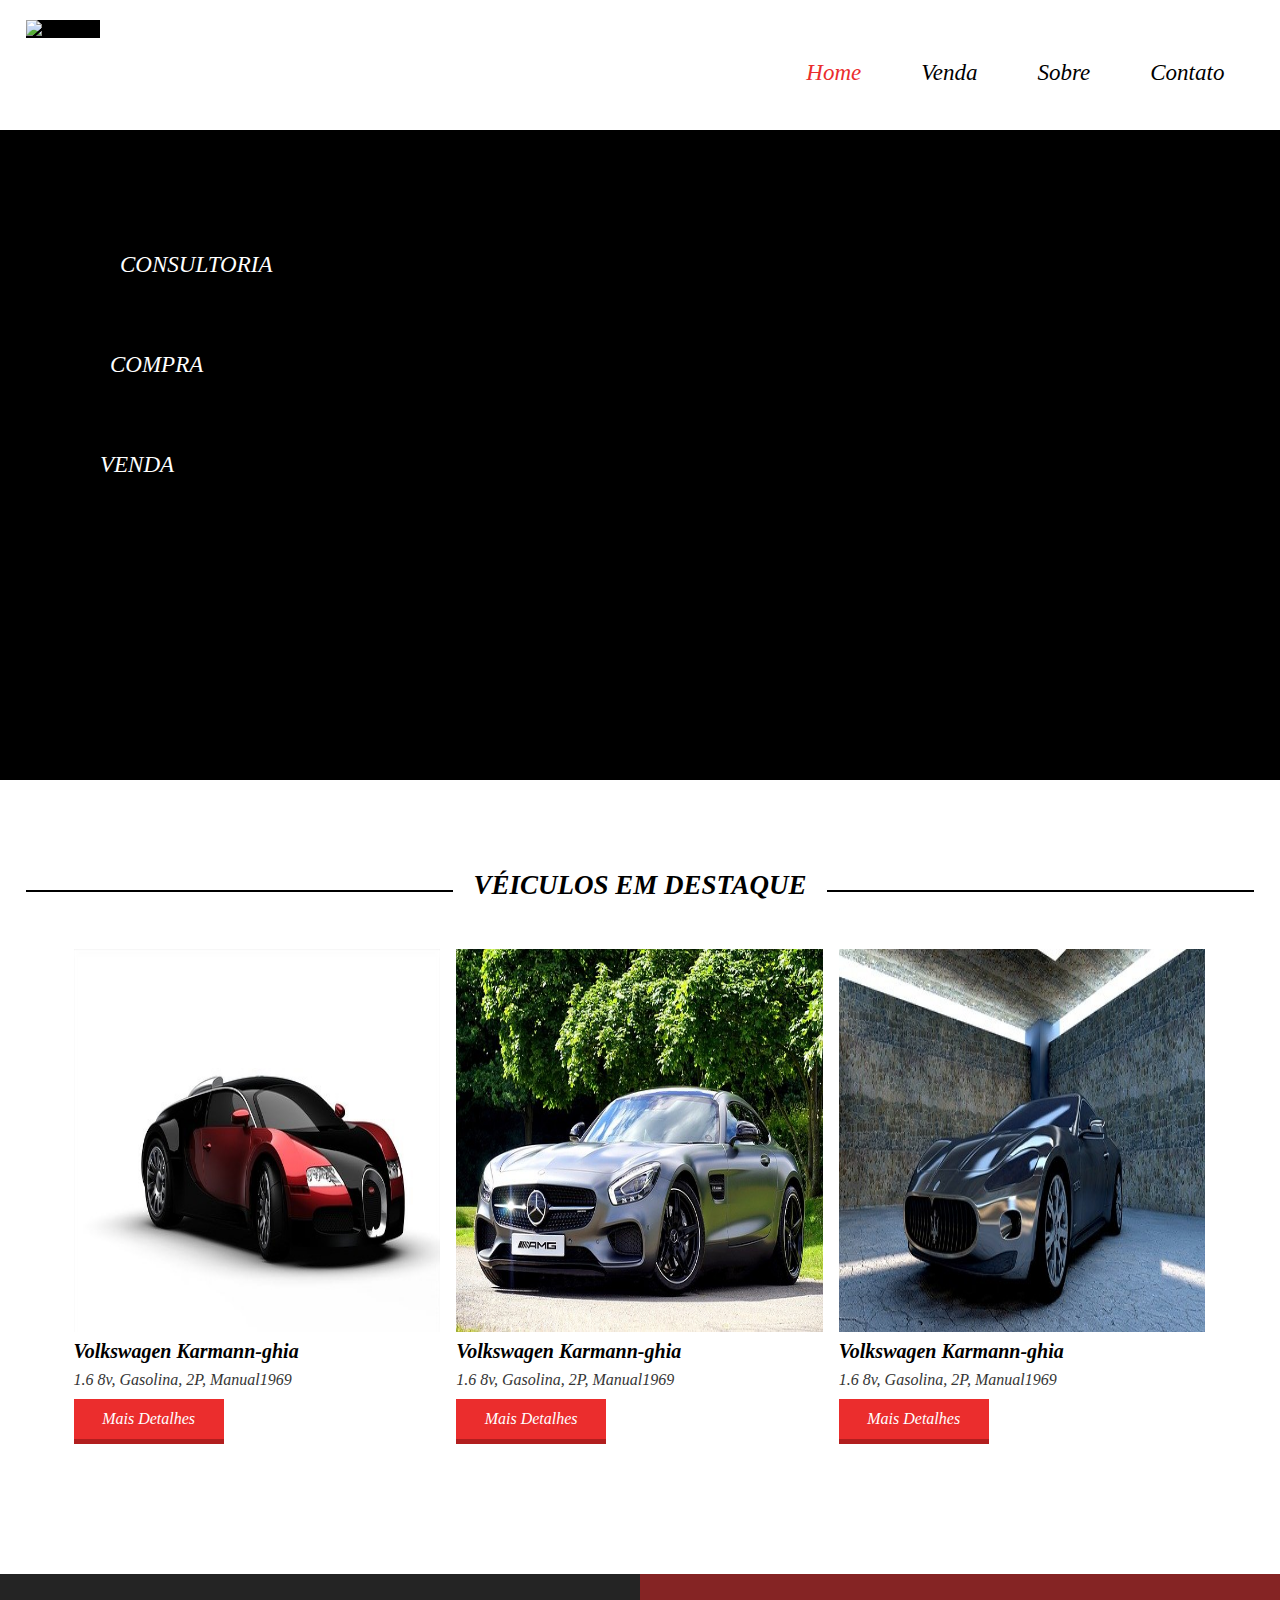
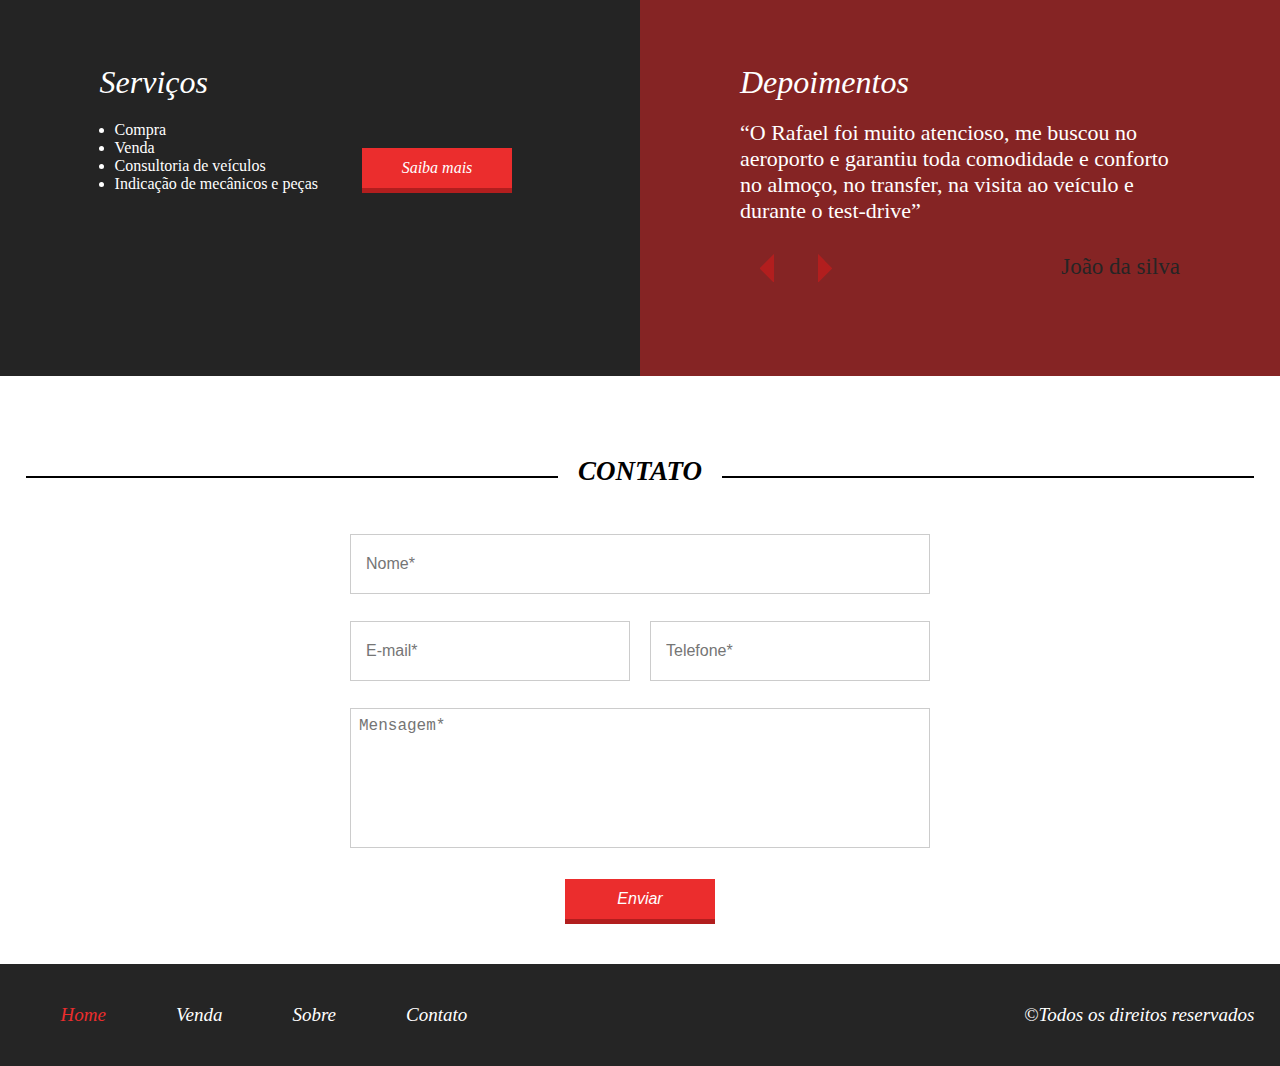
==== index.html @ ac83e815 "0.1" ====
<!DOCTYPE html>
<html lang="pt-br">
<head>
    <meta charset="UTF-8">
    <meta http-equiv="X-UA-Compatible" content="IE=edge">
    <link href="./css/style.css" rel="stylesheet" type="text/css">
    <meta name="viewport" content="width=device-width, initial-scale=1.0">
    <title>Document</title>
</head>
<body>

<header>
    <div class="container">
        <div class="logo-site"><img style="background-color: black;" src="#" alt="img-logo"></div><!--logo-site/img-->

        <nav class="desktop-menu">
            <ul>
                <li><a style="color:#EB2D2D;" href="#">Home</a></li>
                <li><a href="./pages/venda.html">Venda</a></li>
                <li><a href="./pages/sobre.html">Sobre</a></li>
                <li><a goto="contato" href="#">Contato</a></li>
            </ul>
        </nav><!--desktop-menu-->

        <nav class="mobile-menu">
            <ul>
                <li><a style="color:#EB2D2D;" href="index.html">Home</a></li>
                <li><a href="venda.html">Venda</a></li>
                <li><a href="sobre.html">Sobre</a></li>
                <li><a goto="contato" href="#">Contato</a></li>
            </ul>
        </nav><!--mobile-->

        <div class="clear"></div><!--clear-->

    </div><!--container-->
</header><!--header-->

<section class="banner">
    <div class="container">
        <div class="text-banner">
            <div class="text-banner-single">Consultoria</div><!--text-banner-single-->
            <div class="text-banner-single">Compra</div><!--text-banner-single-->
            <div class="text-banner-single">Venda</div><!--text-banner-single-->
            <div class="text-banner-single">e-mail@hotmail.com</div><!--text-banner-single-->
        </div><!--text-banner-->
    </div><!--container-->
</section><!--banner-->
    
<section class="veiculos-destaque">
    <div class="line-titulo">
        <div class="ln1"></div><!--ln1-->
        <h2>Véiculos em destaque</h2>
    </div><!--line-titulo-->
    <div class="container">

        <div class="vitrine-destaque">
            <div style="background-image: url(./images/carro1.jpg);" class="carro-img"></div><!--carro-img-->
            <div class="info-carro">
                <h2>Volkswagen Karmann-ghia</h2>
                <p>1.6 8v, Gasolina, 2P, Manual1969</p>
                <a class="btn1" href="#">Mais Detalhes</a><!--btn1-->
            </div><!--info-carro-->
        </div><!--vitrine-destaque-->

        <div class="vitrine-destaque">
            <div style="background-image: url(./images/carro2.jpg);" class="carro-img"></div><!--carro-img-->
            <div class="info-carro">
                <h2>Volkswagen Karmann-ghia</h2>
                <p>1.6 8v, Gasolina, 2P, Manual1969</p>
                <a class="btn1" href="#">Mais Detalhes</a><!--btn1-->
            </div><!--info-carro-->
        </div><!--vitrine-destaque-->

        <div class="vitrine-destaque">
            <div style="background-image: url(./images/carro3.jpg);" class="carro-img"></div><!--carro-img-->
            <div class="info-carro">
                <h2>Volkswagen Karmann-ghia</h2>
                <p>1.6 8v, Gasolina, 2P, Manual1969</p>
                <a class="btn1" href="#">Mais Detalhes</a><!--btn1-->
            </div><!--info-carro-->
        </div><!--vitrine-destaque-->

        <div class="clear"></div><!--clear-->

    </div><!--container-->
</section><!--veiculos-destaque-->

<section class="servicos-descricao">

    <div class="half1">
        <div class="half1-wraper">
            <h2>Serviços</h2>
            <ul>
                <li>Compra</li>
                <li>Venda</li>
                <li>Consultoria de veículos</li>
                <li>Indicação de mecânicos e peças</li>
            </ul>
            <a class="btn1" href="#">Saiba mais</a>
        </div><!--half1-wraper-->
    </div><!--half1-->
    
    <div class="half2">
        <h2>Depoimentos</h2>
        <div class="depoimento-single">
            <p>“O Rafael foi muito atencioso, me buscou no aeroporto
                e garantiu toda comodidade e conforto no almoço, no transfer, na visita ao veículo e durante o test-drive”</p>
            <div class="navigation">
                <div class="arrows">
                    <img src="./images/arrow-left.png" />
					<img src="./images/arrow-right.png"/>
                </div><!--arrows-->
                <div class="nome-depoimento">João da silva</div><!--nome-depoimento-->
            </div><!--navigation-->
        </div><!--depoimento-single-->
    </div><!--half2-->

</section><!--servicos-descricao-->

<section id="contato" class="contato">
    
    <div class="line-titulo">
        <div class="ln1"></div><!--ln1-->
        <h2>Contato</h2>
    </div><!--line-titulo-->

    <form>
       
        <div class="input-wraper w100">
			<input placeholder="Nome*" type="text" required />
		</div><!--input-wraper w100-->
       
        <div class="input-wraper w50">
			<input placeholder="E-mail*" type="text" required />
		</div><!--input-wraper w50-->
        
        <div class="input-wraper w50">
			<input placeholder="Telefone*" type="text" required />
		</div><!--input-wraper w50-->

        <div class="input-wraper w100">
			<textarea placeholder="Mensagem*" required></textarea>
		</div><!--input-wraper w100-->

        <div class="input-wraper w100">
			<input class="btn1" type="submit" value="Enviar" />
		</div><!--input-wraper w100-->

        <div class="clear"></div><!--clear-->

    </form>
</section><!--contato-->

<footer>
    <div class="container">
        <nav>
            <ul>
                <li><a style="color:#EB2D2D;" href="index.html">Home</a></li>
                <li><a href="venda.html">Venda</a></li>
                <li><a href="sobre.html">Sobre</a></li>
                <li><a href="#">Contato</a></li>
            </ul>
        </nav>
        <p>&copy;Todos os direitos reservados</p>
        <div class="clear"></div><!--clear-->
    </div><!--container-->
</footer><!--footer-->

<script src="./js/jquery.js"></script>
<script src="./js/scrollpage.js"></script>

</body>
</html>
---- css/style.css ----
*{
    margin:0;
    padding:0;
    box-sizing: border-box;
}

html,body{
    height:100%;
}

.container{
    width:100%;
    max-width: 1400px;
    margin:0 auto;
}

.clear{
    clear:both;
}

header{
    padding:20px 2% 35px 2%;
    height:130px;
}

header div.logo-site{
    float:left;
}

header nav.desktop-menu{
    float:right;
    position:relative;
    top:40px;
}

nav.mobile-menu{
    margin-top:40px;
    float:right;
    width: 32px;
    height:32px;
    background-size: 100% 100%;
    cursor:pointer;
    background-image:url(./images/icon_menu.png);
    display:none;
}

nav.mobile-menu ul {
    display:none;
    width:100%;
    left:0;
    top:95px;
    border-bottom: 4px solid #EB2D2D;
    z-index:999;
    position:absolute;
    text-align: center;
    background-color: white;
}

nav.mobile-menu li{
    font-size:23px;
    padding:20px 0px;
    font-style:italic;
}

nav.mobile-menu li a{
    color:black;
    text-decoration:none;
}

header nav.desktop-menu ul{
    list-style-type: none;
}

header nav.desktop-menu ul li{
    float:left;
    font-size: 23px;
    padding:0 30px;
    font-style: italic;
}

header nav.desktop-menu a{
    color:black;
    text-decoration: none;
}

section.banner{
    overflow: hidden;
    width:100%;
    height:650px;
    background-color: black;
    background-image: url(./images/bg.jpg);
    background-size: contain;
    background-position: right bottom;
    background-repeat: no-repeat;
}

.text-banner{
    padding:70px;
}

.text-banner-single{
    width: 314px;
    font-style: italic;
    margin-top: 30px;
    height:70px;
    line-height: 70px;
    padding-left: 50px;
    text-transform: uppercase;
    color:white;
    font-size: 23px;
    background-image:url(./images/box-text.png);
    background-size: 100% 100%;
    background-repeat: no-repeat;
}

.text-banner .text-banner-single:nth-of-type(2){
    width: 200px;
    height: 70px;
    line-height: 70px;
    position: relative;
    left:-10px;
}

.text-banner .text-banner-single:nth-of-type(3){
    width:170px;
    height: 70px;
    line-height: 70px;
    position: relative;
    left:-20px;
}

.text-banner .text-banner-single:nth-of-type(4){
    width: 320px;
    font-size: 21px;
    color:black;
    position: relative;
    left:-30px;
    line-height: 70px;
    background-image:url(./images/box-white-text.png);
}

section.veiculos-destaque{
    padding:90px 2%;
}

section.veiculos-destaque .container{
    padding:40px;
}

.line-titulo{
    max-width: 1400px;
    margin:0 auto;
    position:relative;
    text-align: center;
}

.ln1{
    position:absolute;
    height:2px;
    width: 100%;
    top:20px;
    background:black;
}

.line-titulo h2{
    position:relative;
    background:white;
    display:inline-block;
    text-align: center;
    font-size: 27px;
    padding:0 20px;
    font-style: italic;
    text-transform: uppercase;
}

.vitrine-destaque{
    float:left;
    width: 33.3%;
    text-align: left;
}

.vitrine-destaque .carro-img{
  
    padding-top:100%;
    border:8px solid white;
    background-size: 100% 100%;
    object-fit:cover;
}

.vitrine-destaque h2{
    padding-left: 8px;
    color:black;
    font-style: italic;
    font-size: 20px;
}

.vitrine-destaque p{
    padding-top:8px;
    padding-left: 8px;
    color:#353535;
    font: 15px;
    font-style: italic;
}

.btn1{
    text-align: center;
    display:block;
    line-height: 40px;
    background-color: #EB2D2D;
    text-decoration: none;
    border-bottom: 5px solid #B21E1E;
    color:white;
    font-size: 16px;
    font-style: italic;
    width:150px;
}

.vitrine-destaque a{
    margin-left:8px;
    margin-top:10px;
}

.servicos-descricao{
    display:flex;
}

.half1{
    width: 50%;
    text-align:right;
    padding:90px 0;
    background: #242424;
    color:white;
}

.half1-wraper{
    padding-right:20%;
    text-align: left;
    display:inline-block;
}

.half1-wraper h2{
    font-weight: normal;
    font-style: italic;
    font-size: 32px;
}

.half1-wraper ul{
    display:inline-block;
    margin-top:20px;
}

.half1-wraper li{
    margin-left:15px;
}

.half1-wraper a{
    margin-left:40px;
    display:inline-block;
    vertical-align: bottom;
}

.half2{
    width:50%;
    padding:90px 100px;
    background: #852424;
    color:white;
}

.half2 h2{
    font-weight: normal;
    font-style: italic;
    font-size:32px;
}

.half2 .depoimento-single{
    margin-top:19px;
}

.depoimento-single p{
    font-size: 22px;
}

.navigation{
    float:left;
    width: 100%;
    max-width: 700px;
    margin-top: 30px;
}

.arrows{
    float:left;
}

.navigation img{
    cursor:pointer;
    margin:0 20px;
}

.nome-depoimento{
    float:right;
    color:#252525;
    font-size: 23px;
}

section.contato{
    padding:80px 2% 0 2%;
}

section.contato form{
    max-width: 600px;
    margin:30px auto;
}

section.contato .input-wraper{
    float:left;
    padding:10px;
    margin-top:7px;
}

section.contato input[type=text]{
    width:100%;
    border:1px solid #ccc;
    height:60px;
    font-size: 16px;
    line-height: 40px;
    padding:15px;
}

section.contato textarea{
    font-size: 16px;
    width:100%;
    border:1px solid #ccc;
    height:140px;
    padding:8px;
    resize:none;
}

section.contato form .input-wraper:nth-of-type(5){
    text-align: center;
}

section.contato input[type=submit]{
    border-right: 0;
    border-left: 0;
    border-top: 0;
    cursor:pointer;
    display:inline-block;
}

.w100{
    width:100%;
}

.w50{
    width:50%;
}

footer{
    margin-top:20px;
    padding:40px 2%;
    background: #252525;
}

footer nav{
    float:left;
}

footer nav ul{
    list-style-type: none;
}

footer nav ul li{
    float:left;
    font-style: italic;
    padding:0 35px;
    font-size:19px;
}

footer nav ul a{
    color:white;
    text-decoration: none;
}

footer p{
    float:right;
    color:white;
    font-size: 19px;
    font-style: italic;
}

section.venda{
    padding:90px 2%;
    min-height:90%;
}

.container-venda{
    margin-top:40px;
}

.sidebar{
    float:left;
    width: 30%;
}

.search1{
    width:90%;
}

.search1 h2{
    font-size: 24px;
    color:black;
    font-weight: normal;
}

.search1 .barra-preco{
    width:100%;
    height:20px;
    background: white;
    border:1px solid #ccc;
    margin-top:8px;
    border-radius:20px;
    position:relative;
}

.barra-preco-fill{
    position: absolute;
    left:0;
    top:0;
    width:0;
    height:20px;
    border-radius:20px;
    background: linear-gradient(to bottom, rgb(255,255,255), rgb(200, 200, 200));
}

.pointer-barra{
    width: 26px;
    height:26px;
    position:absolute;
    left:0;
    top:-3px;
    cursor:pointer;
    border-radius:8px;
    background:linear-gradient(to bottom, rgb(255,255,255), rgb(180, 180, 180));
    border:1px solid #777;
}

.valor-pesquisa{
    margin-top:8px;
}

.valor-pesquisa p{
    color:black;
    font-size: 15px;
}

.valor-pesquisa p:nth-of-type(1){
    float:left;
}

.valor-pesquisa p:nth-of-type(2){
    float:right;
}

.search2{
    margin-top:40px;
}

.search2 h2{
    font-size: 24px;
    color:black;
    font-weight: normal;
}

.form-venda-wraper{
    margin-top:10px;
}

.form-venda-wraper input[ type=checkbox]{
    display:none;
}

.form-venda-wraper label{
    width:20px;
    height:20px;
    display:inline-block;
    border:1px solid #ccc;
    border-radius:3px;
    vertical-align: top;
    cursor:pointer;
    position:relative;
}

.circle{
    width:8px;
    height:8px;
    display:none;
    border-radius: 4px;
    background: black;
    position:absolute;
    left:6px;
    top:6px;
}

.form-venda-wraper input[type=checkbox]:checked + label > .circle{
	display: block;
}

.form-venda-wraper span{
    padding: 0 10px;
    display:inline-block;
    vertical-align: top;
}

.vitrine-venda{
    float:left;
    width:70%;
}

.vitrine-venda .vitrine-destaque{
    margin-top:20px;
}

section.venda-single{
    padding:80px 2% 0 2%;
}

section.venda-single .container{
    padding:40px 0 0 0;
    text-align: center;
    max-width: 1280px;
}

.info-veiculo{
    display:inline-block;
    width:60%;
}

.foto-destaque{
    width:100%;
    padding-top:70%;
    background-position: center;
    background-size: cover;
    background-repeat: no-repeat;
}

.descricao-veiculo{
    vertical-align: top;
    display:inline-block;
    padding:60px 20px;
    text-align: left;
}

.descricao-veiculo p{
    font-size:17px;
    margin-top:25px;
    max-width: 200px;
}

.descricao-veiculo a{
    margin-top:25px;
}

.nav-galeria-parent{
    width:100%;
    padding:36px;
    position:relative;
}

.arrow-left-nav{
    position:absolute;
    left:8px;
    top:50%;
    cursor:pointer;
    transform: translateY(-50%);
    -ms-transform: translateY(-50%);
    background-image: url(./images/arrow-left.png);
    background-size:100% 100%;
    width:22px;
    height:22px;
}

.arrow-right-nav{
    position:absolute;
    right:8px;
    top:50%;
    cursor:pointer;
    transform: translateY(-50%);
    -ms-transform: translateY(-50%);
    background-image: url(./images/arrow-right.png);
    background-size:100% 100%;
    width:22px;
    height:22px;
}

.info-bread{
    padding:20px 0;
    text-align:left;
}

.info-bread a{
    text-decoration: none;
    color:black;
}

.info-bread a:last-child{
    color:red;
}

.info-bread span{
    padding:0 30px;
}

.nav-galeria{
    overflow: hidden;
    width:100%;
}

.nav-galeria-wraper{
    /*
    via java script
    */
}

.mini-img-wraper{
    float:left;
    padding:9px;
}

.mini-img{
    width:100%;
    cursor:pointer;
    padding-top:70%;
    background-position: center;
    background-size: cover;
    object-fit:cover;
}

section.sobre{
    min-height: 90%;
    padding:60px 2% 20px 2%;
}

section.sobre .container{
    max-width:840px;
    margin-top: 30px;
    
}

section.sobre .img-destaque-sobre{
    width:100%;
    padding-top:60%;
    background-color: rgb(220,220,220);
}

section.sobre .descricao-autor{
    margin-top:20px;
}

.descricao-autor h2{
    font-size: 24px;
}

.descricao-autor p{
    line-height: 28px;
    font-size: 16px;
    margin-top: 10px;
}

.descricao-autor2{
    margin-top:40px;
}

.img-small{
    width:30%;
    padding-top:30%;
    float:left;
    background-color: rgb(220,220,220);
}

.descricao-autor2 p{
    float:left;
    width:70%;
    line-height: 28px;
    padding:15px;
}

@media screen and (max-width: 1100px){

    .half1{
        text-align: center;
    }

    .half1-wraper{
        text-align: left;
        padding:0;
    }

    .half1-wraper a{
        display:block;
        margin-left:0;
        margin-top:15px;
    }

}

@media screen and (max-width: 768px){

    footer nav{
        display:none;
    }

    footer{
        text-align: center;
    }

    footer p{
        float:none;
    }

    .w50{
        width:100%;
    }

    .nome-depoimento{
        float:right;
        width:auto;
        margin:0px 0px;
    }

    section.servicos-descricao{
        flex-direction:column;
    }

    .half1,.half2{
        padding:80px 4%;
        width:100%;
    }

    section.banner{
        background-size: cover;
        background-position: 100px center;
        height:80vh;
    }

    nav.desktop-menu{
        display:none;
    }

    nav.mobile-menu{
        display:block;
    }

    .sidebar{
        width:100%;
        text-align: center;
    }

    .search1{
        display:inline-block;
    }

    .search2{
        text-align: left;
        display:inline-block;
    }

    .vitrine-venda{
        text-align: center;
        width:100%;
    }

    .info-veiculo{
        width:100%;
    }

    .descricao-veiculo{
        padding:20px 0;
        text-align: center;
    }

    .descricao-veiculo a{
        display:inline-block;
    }

    .descricao-veiculo p{
        max-width:none;
    }
}

@media screen and (max-width: 580px){

    .text-banner{
        padding:30px;
    }

    .text-banner-single{
        width:240px;
        font-size: 18px;
    }

    .text-banner .text-banner-single:nth-of-type(4){
        width:270px;
    }

    section.veiculos-destaque .line-titulo h2{
        font-size: 23px;
    }

    section.veiculos-destaque .container{
        max-width:1000px;
        padding:40px 0;
        text-align: center;
    }

    .vitrine-destaque{
        display:inline-block;
        float:none;
        width:80%;
        text-align: center;
        margin-top:20px;
    }

    .vitrine-destaque a{
        display:inline-block;
    }

    .img-small{
        width:100%;
        padding-top:100%;
    }

    .descricao-auto2 p{
        width:100%;
        padding:20px 0;
    }

}

@media screen and (max-width: 480px){
    .vitrine-destaque{
        width: 100%;
    }
}
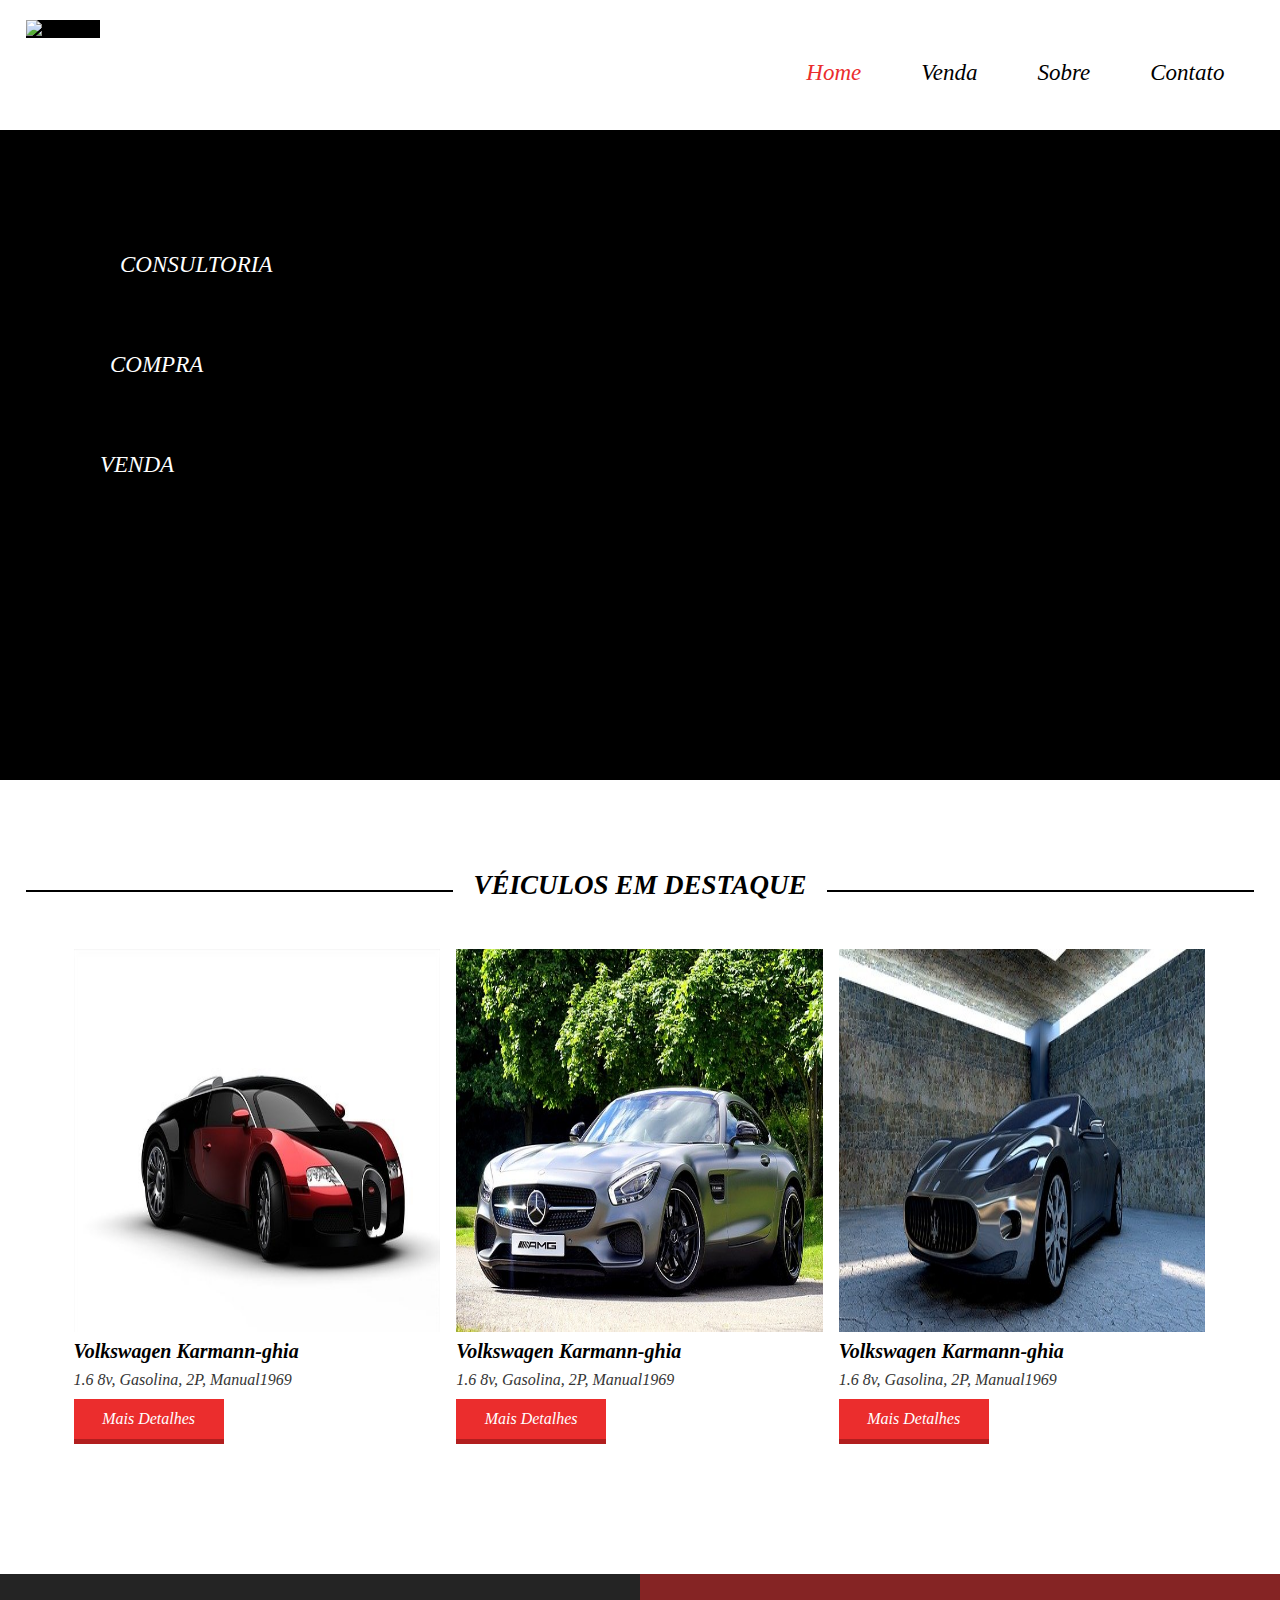
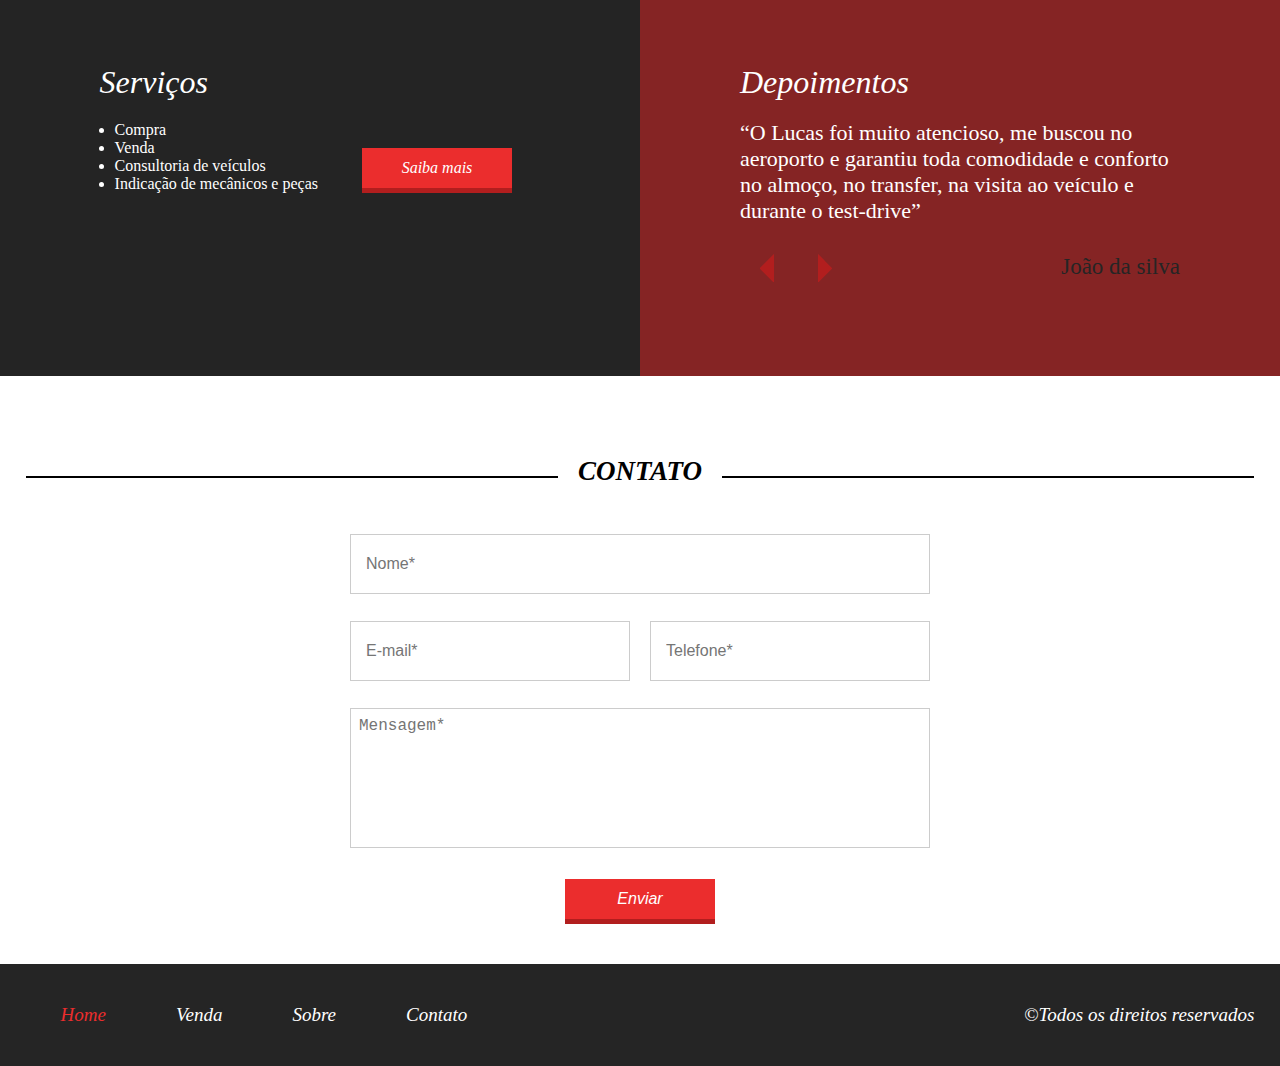
==== commit d348d93d: "Merge branch 'main' of https://github.com/Xavier1037/projeto" ====
--- a/index.html
+++ b/index.html
@@ -104,7 +104,7 @@
     <div class="half2">
         <h2>Depoimentos</h2>
         <div class="depoimento-single">
-            <p>“O Rafael foi muito atencioso, me buscou no aeroporto
+            <p>“O Lucas foi muito atencioso, me buscou no aeroporto
                 e garantiu toda comodidade e conforto no almoço, no transfer, na visita ao veículo e durante o test-drive”</p>
             <div class="navigation">
                 <div class="arrows">
@@ -171,4 +171,4 @@
 <script src="./js/scrollpage.js"></script>
 
 </body>
-</html>+</html>
